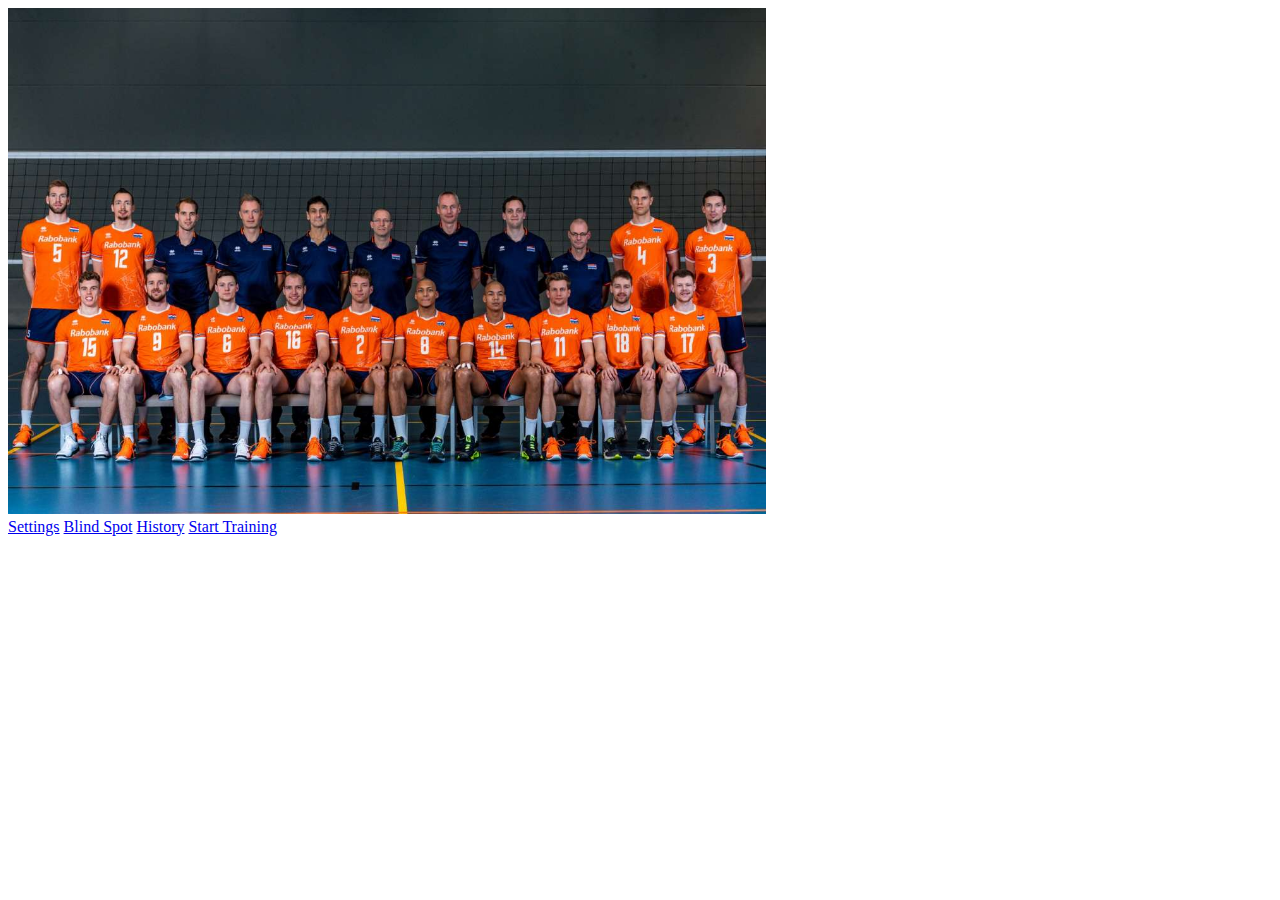
==== audioHistory.html @ 75cc062d "#14 Als gebruiker kan ik ook de historie zien van mijn audio-smoelentrainer" ====
<!DOCTYPE html>
<html lang="en" dir="ltr">
  <head>
    <meta charset="utf-8">
    <meta name="viewport" content="width=device-width, initial-scale=1.0">
    <link rel="stylesheet" href="https://stackpath.bootstrapcdn.com/bootstrap/4.5.0/css/bootstrap.min.css" integrity="sha384-9aIt2nRpC12Uk9gS9baDl411NQApFmC26EwAOH8WgZl5MYYxFfc+NcPb1dKGj7Sk" crossorigin="anonymous">
    <link rel="stylesheet" href="./style.css">
    <title>Audiotrainer History</title>
  </head>
  <body>
    <div class="container">
      <div id="sortMenu" class="">
        <form class="">
          <label for="sortOptions">Sort</label>
          <select class="form-control" id="sortOptions" name="sortOptions">
            <option value="scoreDesc">Score &darr;</option>
            <option value="scoreAsc">Score &uarr;</option>
            <option value="dateDesc">Date &darr;</option>
            <option selected value="dateAsc">Date &uarr;</option>
          </select>
        </form>
      </div>
      <br>

      <ul id="historyContainer" class="list-group"></ul>

    <br>
    <div class="row">
      <div class="col text-center">
        <a  href="index.html" type="button" class="btn btn-secondary">Return to home</a>
      </div>
        </div>
            </div>
    <script type="text/javascript" src="audioHistory.js"></script>
  </body>
</html>
---- style.css ----
.listItem {
  max-height: 200px;
  max-width: 200px;
  min-width: 0;
}

.fade {
  animation: fader 0.5s;
}

@keyframes fader {
  0% {
    opacity: 100%;
  }

  100% {
    opacity: 0%;
  }
}

html[data-theme='light'] {
  --bg-color: default;
  --primary-color: default;
  --secondary-color: default;
}

html[data-theme='dark'] {
  --bg-color: #1a1a2e;
  --primary-color: #0f3460;
  --secondary-color: #e94560;
}

body {
  background-color: var(--bg-color);
}

.btn-primary {
  background-color: var(--bg-color);
}

.button-text {
  color: var(--primary-color);
}
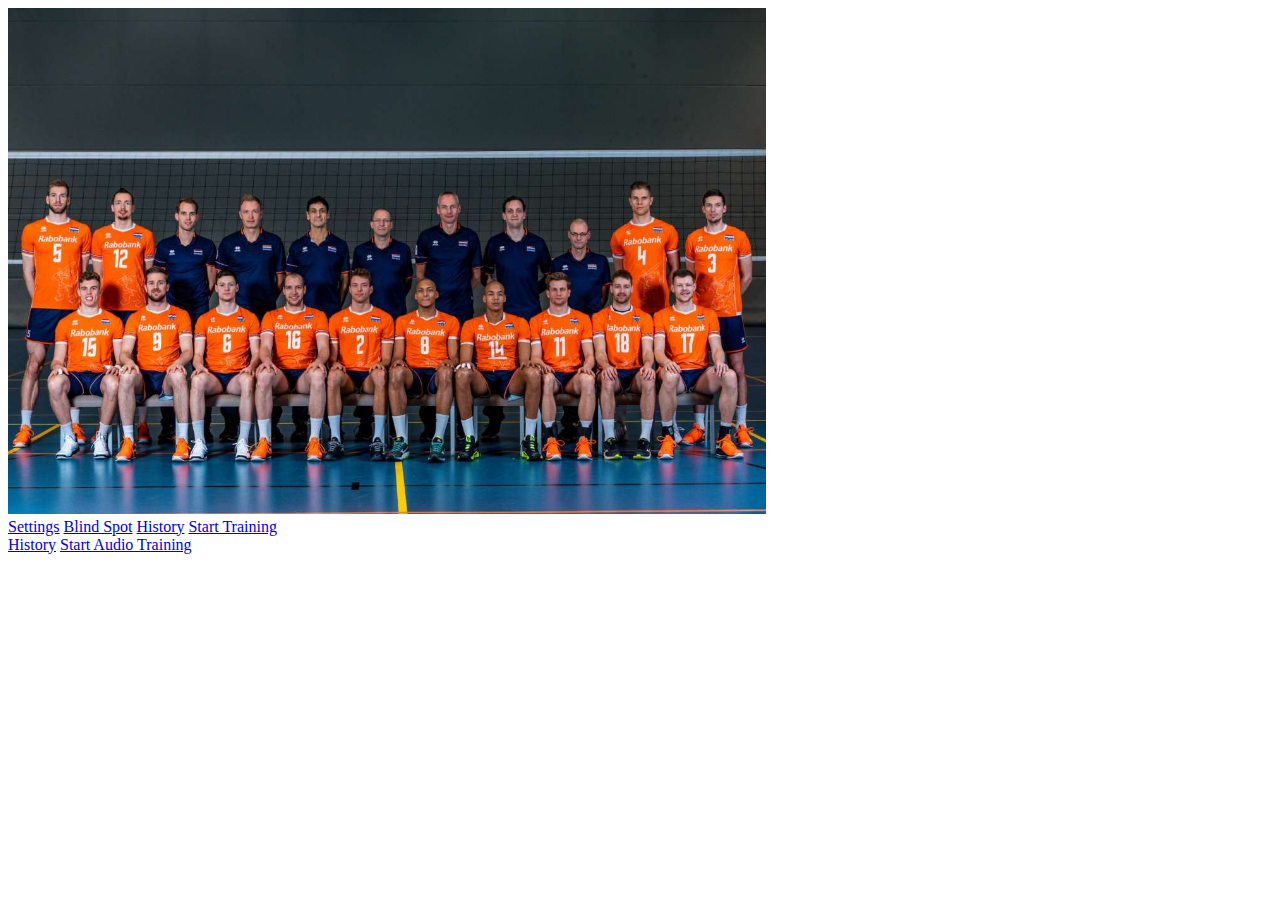
==== commit abee8923: "beautify" ====
--- a/audioHistory.html
+++ b/audioHistory.html
@@ -1,36 +1,39 @@
 <!DOCTYPE html>
 <html lang="en" dir="ltr">
-  <head>
-    <meta charset="utf-8">
-    <meta name="viewport" content="width=device-width, initial-scale=1.0">
-    <link rel="stylesheet" href="https://stackpath.bootstrapcdn.com/bootstrap/4.5.0/css/bootstrap.min.css" integrity="sha384-9aIt2nRpC12Uk9gS9baDl411NQApFmC26EwAOH8WgZl5MYYxFfc+NcPb1dKGj7Sk" crossorigin="anonymous">
-    <link rel="stylesheet" href="./style.css">
-    <title>Audiotrainer History</title>
-  </head>
-  <body>
-    <div class="container">
-      <div id="sortMenu" class="">
-        <form class="">
-          <label for="sortOptions">Sort</label>
-          <select class="form-control" id="sortOptions" name="sortOptions">
-            <option value="scoreDesc">Score &darr;</option>
-            <option value="scoreAsc">Score &uarr;</option>
-            <option value="dateDesc">Date &darr;</option>
-            <option selected value="dateAsc">Date &uarr;</option>
-          </select>
-        </form>
-      </div>
-      <br>
 
-      <ul id="historyContainer" class="list-group"></ul>
+<head>
+  <meta charset="utf-8">
+  <meta name="viewport" content="width=device-width, initial-scale=1.0">
+  <link rel="stylesheet" href="https://stackpath.bootstrapcdn.com/bootstrap/4.5.0/css/bootstrap.min.css" integrity="sha384-9aIt2nRpC12Uk9gS9baDl411NQApFmC26EwAOH8WgZl5MYYxFfc+NcPb1dKGj7Sk" crossorigin="anonymous">
+  <link rel="stylesheet" href="./style.css">
+  <title>Audiotrainer History</title>
+</head>
+
+<body>
+  <div class="container">
+    <div id="sortMenu" class="">
+      <form class="">
+        <label for="sortOptions">Sort</label>
+        <select class="form-control" id="sortOptions" name="sortOptions">
+          <option value="scoreDesc">Score &darr;</option>
+          <option value="scoreAsc">Score &uarr;</option>
+          <option value="dateDesc">Date &darr;</option>
+          <option selected value="dateAsc">Date &uarr;</option>
+        </select>
+      </form>
+    </div>
+    <br>
+
+    <ul id="historyContainer" class="list-group"></ul>
 
     <br>
     <div class="row">
       <div class="col text-center">
-        <a  href="index.html" type="button" class="btn btn-secondary">Return to home</a>
+        <a href="index.html" type="button" class="btn btn-secondary">Return to home</a>
       </div>
-        </div>
-            </div>
-    <script type="text/javascript" src="audioHistory.js"></script>
-  </body>
+    </div>
+  </div>
+  <script type="text/javascript" src="audioHistory.js"></script>
+</body>
+
 </html>
--- a/style.css
+++ b/style.css
@@ -30,6 +30,12 @@
   --secondary-color: #e94560;
 }
 
+html[data-theme="darkness"] {
+  --bg-color: black;
+  --primary-color: black;
+  --secondary-color: black;
+}
+
 body {
   background-color: var(--bg-color);
 }
